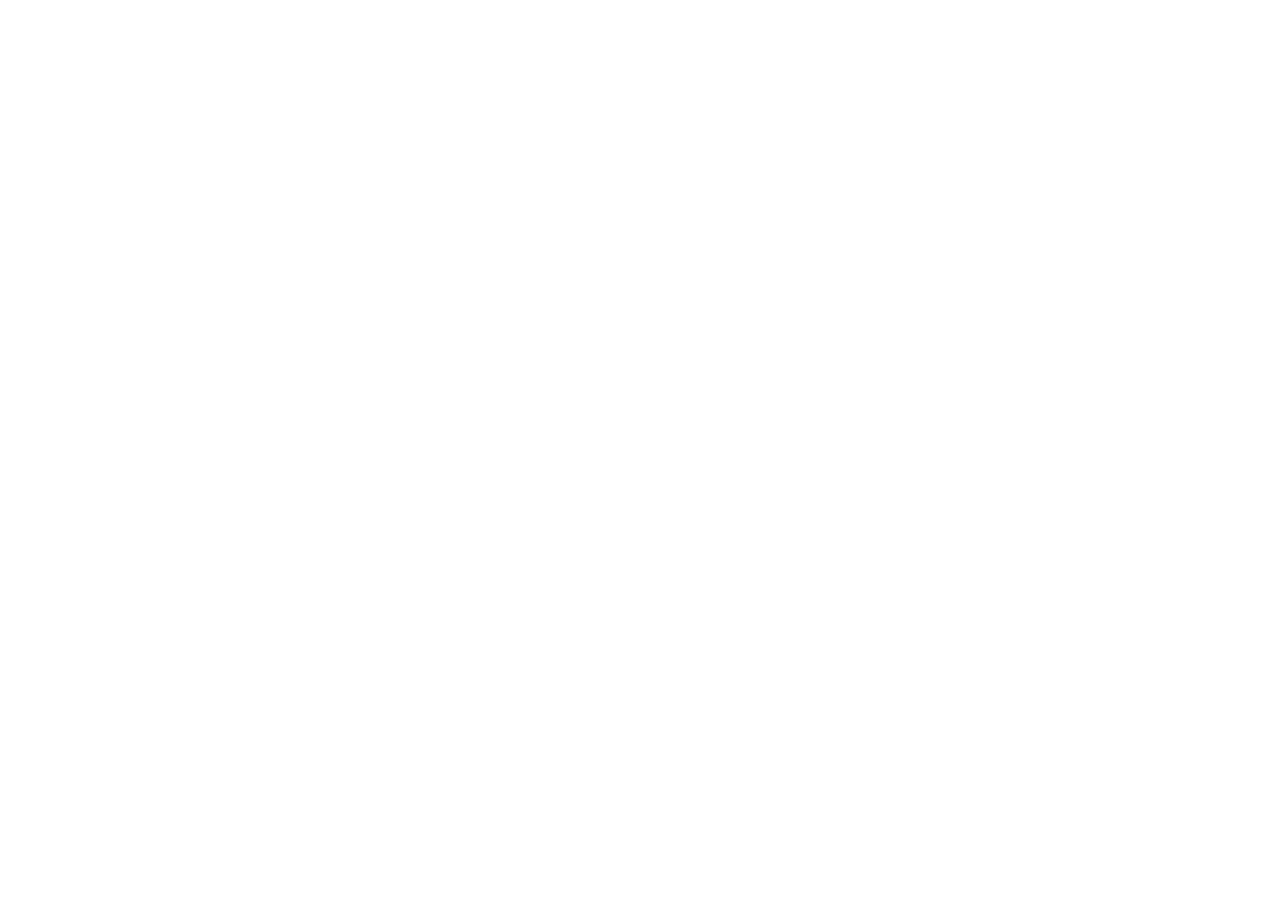
==== quiz/index.html @ 79e124eb "исправлены карточке (и кнопка в остальных компонентах)" ====
<!DOCTYPE html>
<html lang="en">
  <head>
    <meta charset="UTF-8">
    <link rel="icon" href="/favicon.ico">
    <meta name="viewport" content="width=device-width, initial-scale=1.0">
    <title>Vite App</title>
  </head>
  <body>
    <div id="app"></div>
    <script type="module" src="/src/main.js"></script>
  </body>
</html>
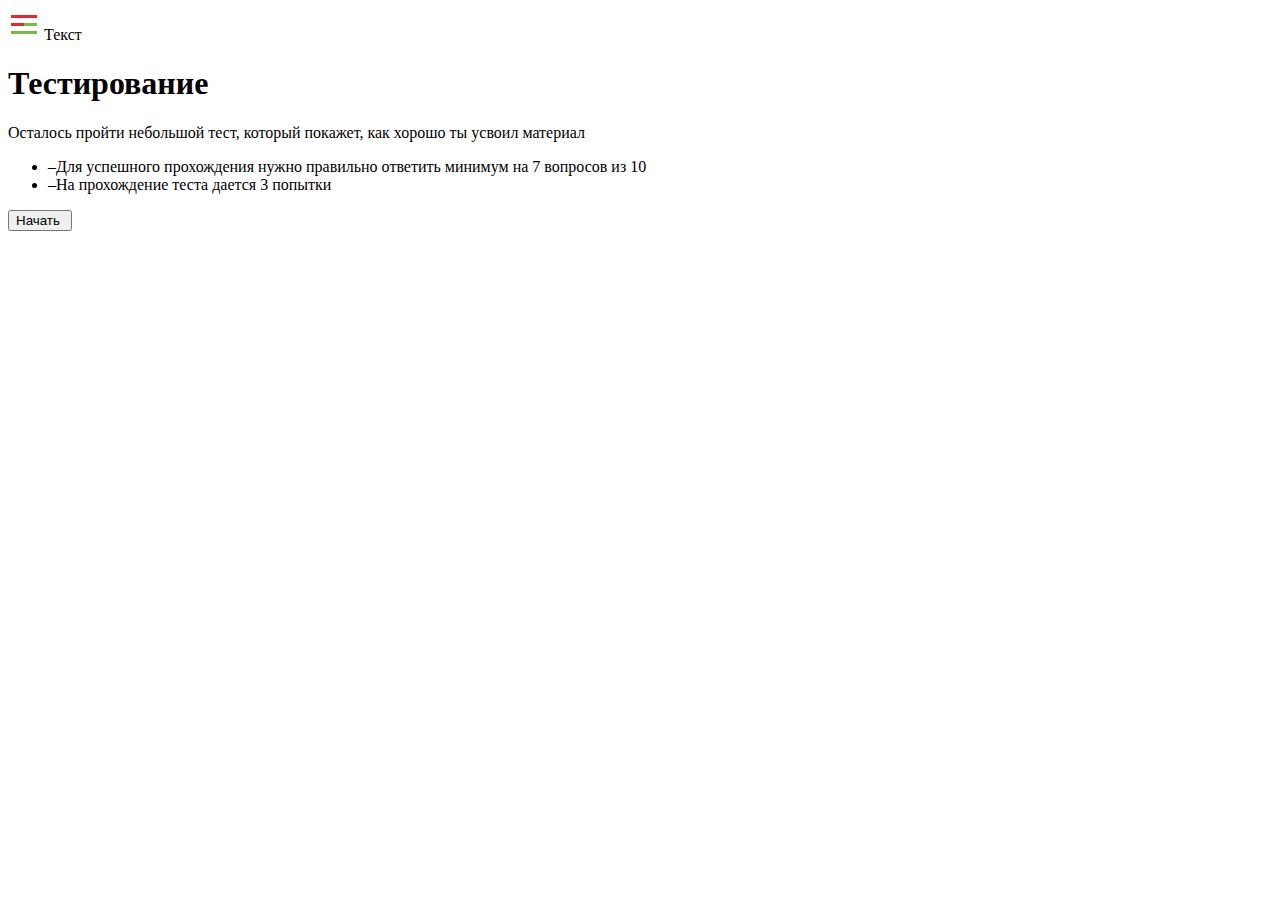
==== commit b8dead9f: "сделан тест, без проверок и результатов" ====
--- a/quiz/index.html
+++ b/quiz/index.html
@@ -5,9 +5,53 @@
     <link rel="icon" href="/favicon.ico">
     <meta name="viewport" content="width=device-width, initial-scale=1.0">
     <title>Vite App</title>
+    <link rel="stylesheet" href="src/styles.scss">
   </head>
   <body>
-    <div id="app"></div>
+    <div class="outer__cont">
+      <header>
+        <div class="header__menu">
+            <img src="../items/1.png" alt="">
+            <span>Текст</span>
+        </div>
+        <div class="line1">
+            <div class="line2">
+                <div class="line3"></div>
+            </div>
+        </div>
+    </header>
+    <main>
+      <h1>
+        Тестирование
+      </h1>
+      <div class="start__page js__start__page">
+        <p class="desc">Осталось пройти небольшой тест,  который покажет, как хорошо ты усвоил материал</p>
+        <div class="points__cont">
+            <ul class="points__list">
+                <li class="point">
+                   <span>&ndash;</span>Для успешного прохождения нужно правильно ответить минимум на 7 вопросов из 10
+                </li>
+                <li class="point">
+                    <span>&ndash;</span>На прохождение теста дается 3 попытки
+                </li>
+            </ul>
+        </div>
+        <div class="start__btn__cont">
+            <button class="start js__start">
+            Начать
+            <img src="../../public/items/next.png" alt="">
+        </button>
+        </div>
+      </div>
+        <div id="app"></div>
+    </main>
+   
+      <footer>
+        <div class="footer__line1"></div>
+        <div class="footer__line2"></div>
+    </footer>
+    </div>
+
     <script type="module" src="/src/main.js"></script>
   </body>
 </html>
